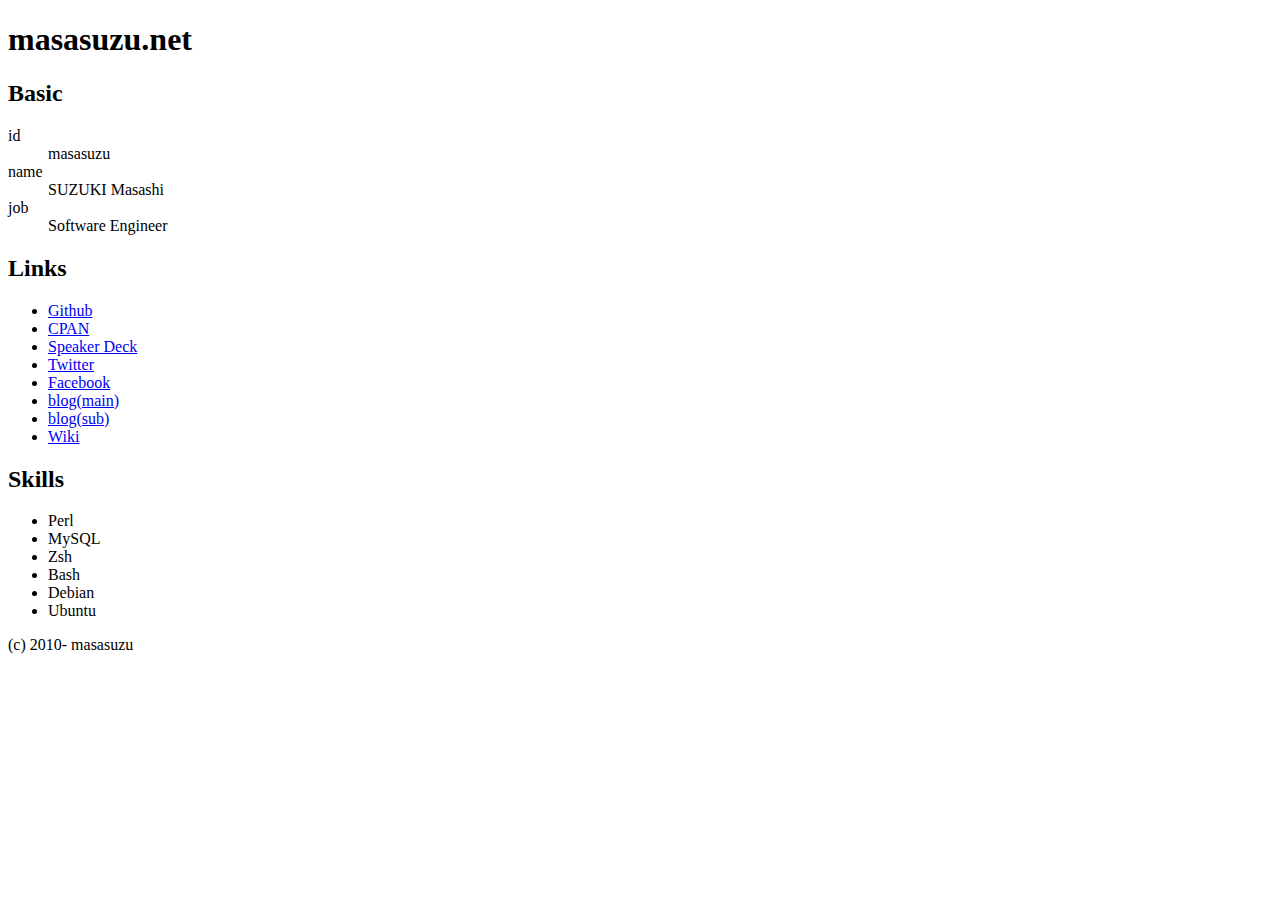
==== index.html @ f71bf0a5 "trivial" ====
<!DOCTYPE html>
<html lang="ja">
  <head>
    <meta charset="UTF-8">
    <meta name="author" content="masasuzu">
    <title>masasuzu.net</title>
  </head>

  <body>
    <header>
      <h1>masasuzu.net</h1>
    </header>

    <section>
      <h2>Basic</h2>
      <dl>
        <dt>id</dt><dd>masasuzu</dd>
        <dt>name</dt><dd>SUZUKI Masashi</dd>
        <dt>job</dt><dd>Software Engineer</dd>
      </dl>
    </section>

    <section>
      <h2>Links</h2>
      <ul>
        <li><a href="http://github.com/masasuzu/">Github</a></li>
        <li><a href="https://metacpan.org/author/MASASUZU">CPAN</a></li>
        <li><a href="https://speakerdeck.com/masasuzu">Speaker Deck</a></li>
        <li><a href="http://twitter.com/masasuz">Twitter</a></li>
        <li><a href="http://www.facebook.com/profile.php?id=100000081625214">Facebook</a></li>
        <li><a href="http://masasuzu.hatenablog.jp/">blog(main)</a></li>
        <li><a href="http://masasuzu.hatenadiary.jp/">blog(sub)</a></li>
        <li><a href="http://wiki.masasuzu.net/">Wiki</a></li>
      </ul>
    </section>

    <section>
      <h2>Skills</h2>
      <ul>
        <li>Perl</li>
        <li>MySQL</li>
        <li>Zsh</li>
        <li>Bash</li>
        <li>Debian</li>
        <li>Ubuntu</li>
      </ul>
    </section>

    <footer>
      (c) 2010-  masasuzu
    </footer>
  </body>
</html>
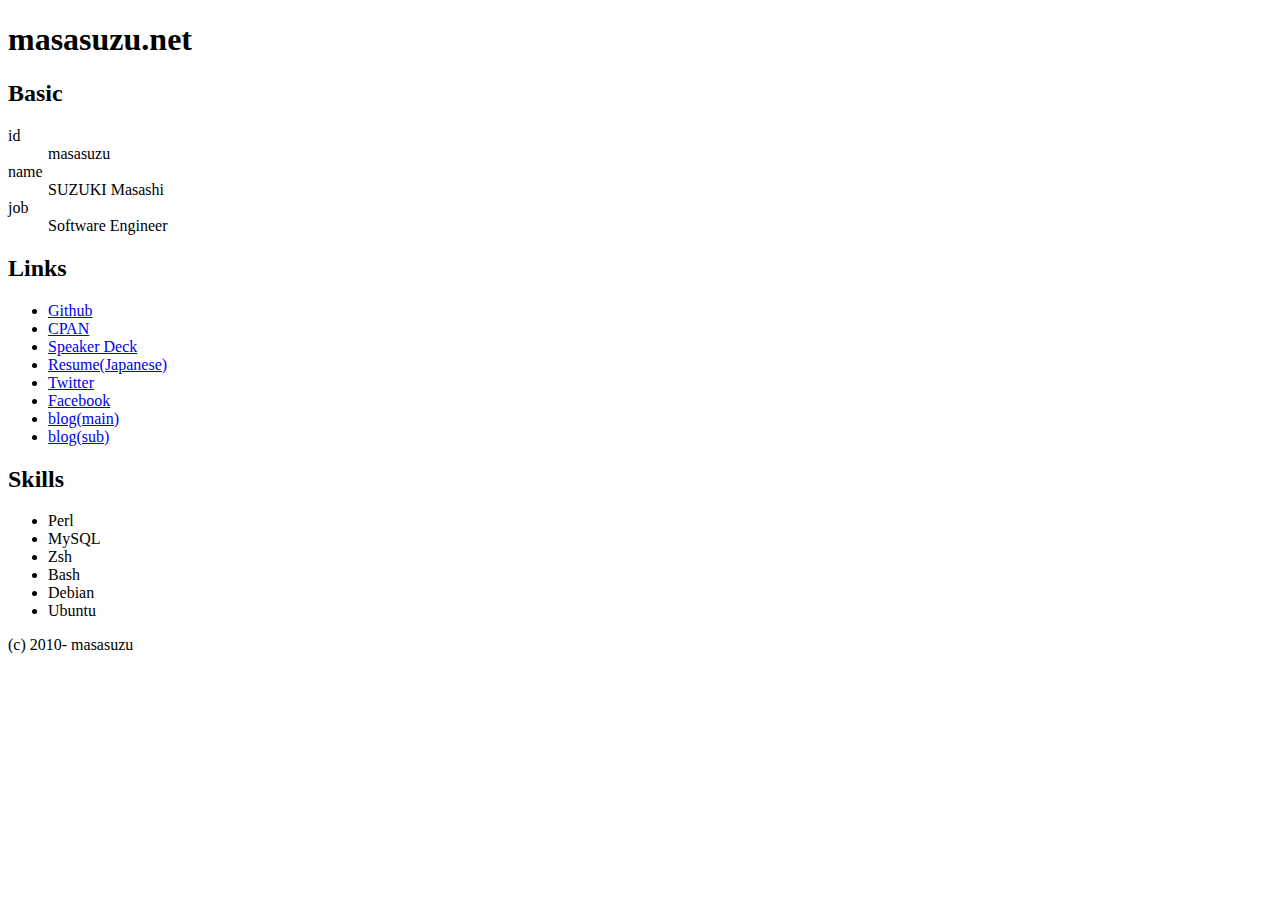
==== commit fb776aaa: "remove wiki link" ====
--- a/index.html
+++ b/index.html
@@ -26,11 +26,11 @@
         <li><a href="http://github.com/masasuzu/">Github</a></li>
         <li><a href="https://metacpan.org/author/MASASUZU">CPAN</a></li>
         <li><a href="https://speakerdeck.com/masasuzu">Speaker Deck</a></li>
+        <li><a href="https://github.com/masasuzu/resume">Resume(Japanese)</a></li>
         <li><a href="http://twitter.com/masasuz">Twitter</a></li>
         <li><a href="http://www.facebook.com/profile.php?id=100000081625214">Facebook</a></li>
         <li><a href="http://masasuzu.hatenablog.jp/">blog(main)</a></li>
         <li><a href="http://masasuzu.hatenadiary.jp/">blog(sub)</a></li>
-        <li><a href="http://wiki.masasuzu.net/">Wiki</a></li>
       </ul>
     </section>
 
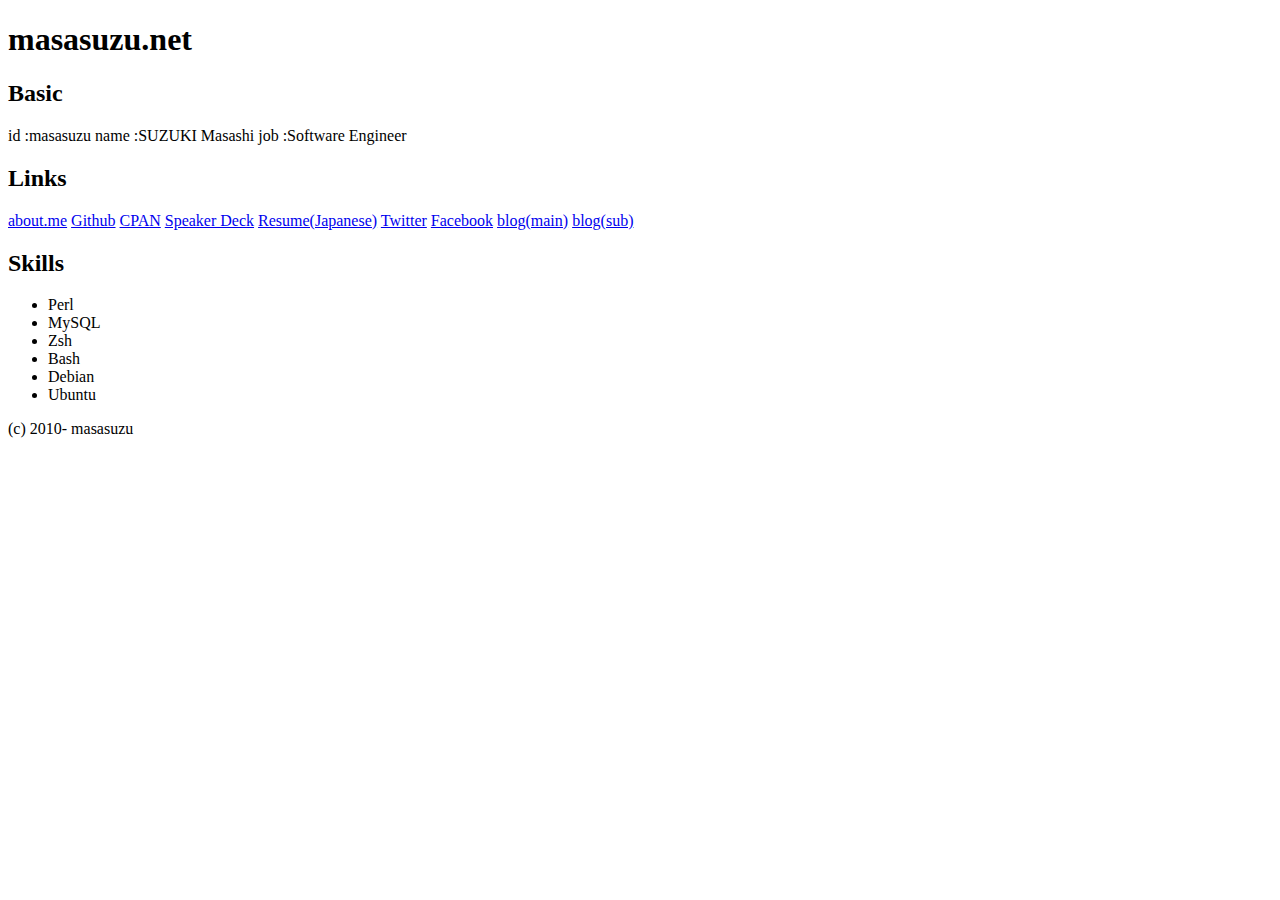
==== commit 7b8e4d3e: "markdownize" ====
--- a/index.html
+++ b/index.html
@@ -7,44 +7,23 @@
   </head>
 
   <body>
-    <header>
-      <h1>masasuzu.net</h1>
-    </header>
+    <script type="text/javascript" src="/js/jquery-2.1.4.min.js"></script>
+    <script type="text/javascript" src="/js/marked.js"></script>
+    <script>
+$(document).ready(function(){
+  var target = $("#markdown_content");
 
-    <section>
-      <h2>Basic</h2>
-      <dl>
-        <dt>id</dt><dd>masasuzu</dd>
-        <dt>name</dt><dd>SUZUKI Masashi</dd>
-        <dt>job</dt><dd>Software Engineer</dd>
-      </dl>
-    </section>
+  $.ajax({
+    url: target[0].attributes["src"].value,
+  }).success(function(data){
+    target.append(marked(data));
+  }).error(function(data){
+    target.append("This content failed to load.");
+  });
+});
+    </script>
 
-    <section>
-      <h2>Links</h2>
-      <ul>
-        <li><a href="http://github.com/masasuzu/">Github</a></li>
-        <li><a href="https://metacpan.org/author/MASASUZU">CPAN</a></li>
-        <li><a href="https://speakerdeck.com/masasuzu">Speaker Deck</a></li>
-        <li><a href="https://github.com/masasuzu/resume">Resume(Japanese)</a></li>
-        <li><a href="http://twitter.com/masasuz">Twitter</a></li>
-        <li><a href="http://www.facebook.com/profile.php?id=100000081625214">Facebook</a></li>
-        <li><a href="http://masasuzu.hatenablog.jp/">blog(main)</a></li>
-        <li><a href="http://masasuzu.hatenadiary.jp/">blog(sub)</a></li>
-      </ul>
-    </section>
-
-    <section>
-      <h2>Skills</h2>
-      <ul>
-        <li>Perl</li>
-        <li>MySQL</li>
-        <li>Zsh</li>
-        <li>Bash</li>
-        <li>Debian</li>
-        <li>Ubuntu</li>
-      </ul>
-    </section>
+    <div id="markdown_content" src="/src/index.md"></div>
 
     <footer>
       (c) 2010-  masasuzu
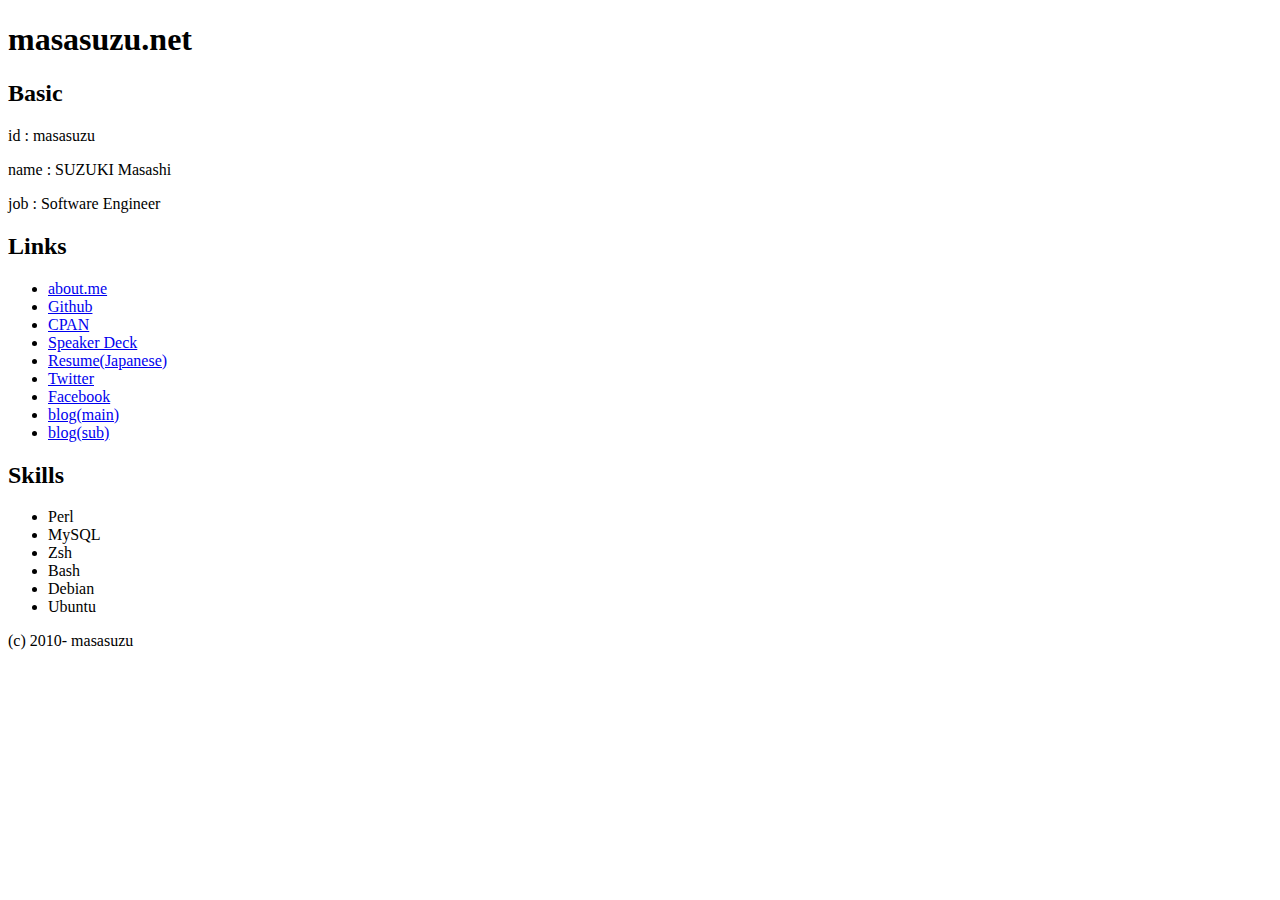
==== commit aab8792b: "update" ====
--- a/index.html
+++ b/index.html
@@ -11,19 +11,19 @@
     <script type="text/javascript" src="/js/marked.js"></script>
     <script>
 $(document).ready(function(){
-  var target = $("#markdown_content");
+  var target = $("#content");
 
   $.ajax({
     url: target[0].attributes["src"].value,
   }).success(function(data){
     target.append(marked(data));
   }).error(function(data){
-    target.append("This content failed to load.");
+    target.append("failed to load.");
   });
 });
     </script>
 
-    <div id="markdown_content" src="/src/index.md"></div>
+    <div id="content" src="/src/index.md"></div>
 
     <footer>
       (c) 2010-  masasuzu
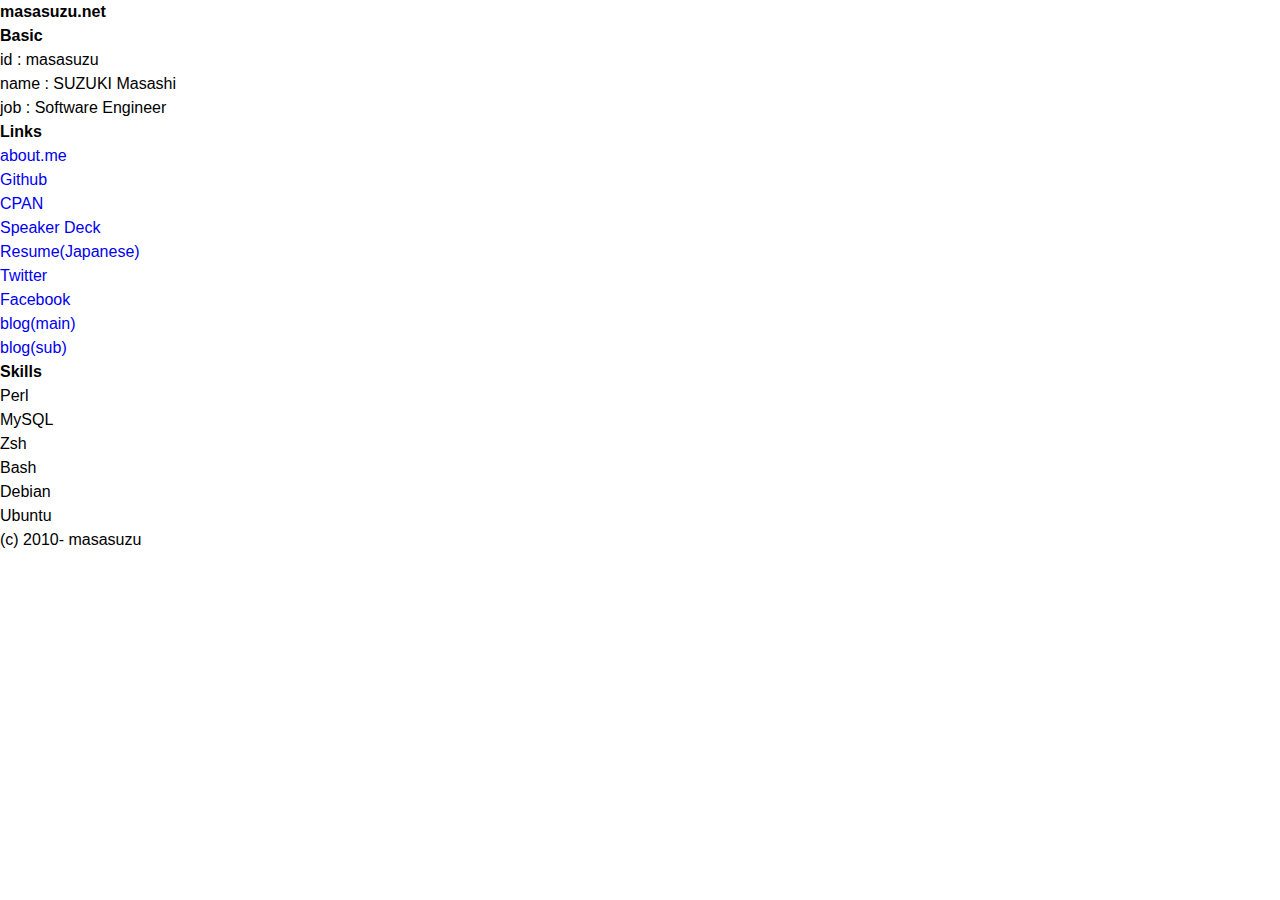
==== commit 919ff9bb: "add css" ====
--- a/index.html
+++ b/index.html
@@ -3,12 +3,19 @@
   <head>
     <meta charset="UTF-8">
     <meta name="author" content="masasuzu">
+    <link href="/css/sanitize.css" rel="stylesheet" />
     <title>masasuzu.net</title>
   </head>
 
   <body>
+    <div id="content" src="/src/index.md"></div>
+
+    <footer>
+      (c) 2010-  masasuzu
+    </footer>
+
     <script type="text/javascript" src="/js/jquery-2.1.4.min.js"></script>
-    <script type="text/javascript" src="/js/marked.js"></script>
+    <script type="text/javascript" src="/js/markit.js"></script>
     <script>
 $(document).ready(function(){
   var target = $("#content");
@@ -22,11 +29,5 @@
   });
 });
     </script>
-
-    <div id="content" src="/src/index.md"></div>
-
-    <footer>
-      (c) 2010-  masasuzu
-    </footer>
   </body>
 </html>
--- a/css/sanitize.css
+++ b/css/sanitize.css
@@ -0,0 +1,287 @@
+/*! sanitize.css v3.0.0 | CC0 1.0 Public Domain | github.com/10up/sanitize.css */
+
+/*
+ * Normalization
+ */
+
+audio:not([controls]) {
+	display: none; /* Chrome 44-, iOS 8+, Safari 9+ */
+}
+
+button {
+	overflow: visible; /* Internet Explorer 11- */
+	-webkit-appearance: button; /* iOS 8+ */
+}
+
+details {
+	display: block; /* Edge 12+, Firefox 40+, Internet Explorer 11-, Windows Phone 8.1+ */
+}
+
+html {
+	-ms-overflow-style: -ms-autohiding-scrollbar; /* Edge 12+, Internet Explorer 11- */
+	overflow-y: scroll; /* All browsers without overlaying scrollbars */
+	-webkit-text-size-adjust: 100%; /* iOS 8+ */
+}
+
+input {
+	-webkit-border-radius: 0 /* iOS 8+ */
+}
+
+input[type="button"], input[type="reset"], input[type="submit"] {
+	-webkit-appearance: button;/* iOS 8+ */
+}
+
+input[type="number"] {
+	width: auto;/* Firefox 36+ */
+}
+
+input[type="search"] {
+	-webkit-appearance: textfield;/* Chrome 45+, Safari 9+ */
+}
+
+input[type="search"]::-webkit-search-cancel-button, input[type="search"]::-webkit-search-decoration {
+	-webkit-appearance: none;/* Chrome 45+, Safari 9+ */
+}
+
+main {
+	display: block; /* Android 4.3-, Internet Explorer 11-, Windows Phone 8.1+ */
+}
+
+pre {
+	overflow: auto; /* Internet Explorer 11- */
+}
+
+progress {
+	display: inline-block; /* Internet Explorer 11-, Windows Phone 8.1+ */
+}
+
+small {
+	font-size: 75%; /* All browsers */
+}
+
+summary {
+	display: block; /* Firefox 40+, Internet Explorer 11-, Windows Phone 8.1+ */
+}
+
+svg:not(:root) {
+	overflow: hidden; /* Internet Explorer 11- */
+}
+
+template {
+	display: none; /* Android 4.3-, Internet Explorer 11-, iOS 7-, Safari 7-, Windows Phone 8.1+ */
+}
+
+textarea {
+	overflow: auto; /* Edge 12+, Internet Explorer 11- */
+}
+
+[hidden] {
+	display: none; /* Internet Explorer 10- */
+}
+
+/*
+ * Universal inheritance
+ */
+
+*,
+:before,
+:after {
+	box-sizing: inherit;
+}
+
+* {
+	font-size: inherit;
+	line-height: inherit;
+}
+
+:before,
+:after {
+	text-decoration: inherit;
+	vertical-align: inherit;
+}
+
+
+
+/*
+ * Opinionated defaults
+ */
+
+/* specify the border style and width of all elements */
+
+*,
+:before,
+:after {
+	border-style: solid;
+	border-width: 0;
+}
+
+/* specify the core styles of all elements */
+
+* {
+	background-repeat: no-repeat;
+	margin: 0;
+	padding: 0;
+}
+
+/* specify the root styles of the document */
+
+:root {
+	background-color: #ffffff;
+	box-sizing: border-box;
+	color: #000000;
+	cursor: default;
+	font: 100%/1.5 sans-serif;
+	text-rendering: optimizeLegibility;
+}
+
+/* specify the text decoration of anchors */
+
+a {
+	text-decoration: none;
+}
+
+/* specify the alignment of media elements */
+
+audio,
+canvas,
+iframe,
+img,
+svg,
+video {
+	vertical-align: middle;
+}
+
+/* specify the background color of form elements */
+
+button,
+input,
+select,
+textarea {
+	background-color: transparent;
+}
+
+/* specify the inherited color and font of form elements */
+
+button,
+input,
+select,
+textarea {
+	color: inherit;
+	font-family: inherit;
+	font-style: inherit;
+	font-weight: inherit;
+}
+
+/* specify the minimum height of form elements */
+
+button,
+[type="button"],
+[type="date"],
+[type="datetime"],
+[type="datetime-local"],
+[type="email"],
+[type="month"],
+[type="number"],
+[type="password"],
+[type="reset"],
+[type="search"],
+[type="submit"],
+[type="tel"],
+[type="text"],
+[type="time"],
+[type="url"],
+[type="week"],
+select,
+textarea {
+	min-height: 1.5em;
+}
+
+/* specify the font family of code elements */
+
+code,
+kbd,
+pre,
+samp {
+	font-family: monospace, monospace;
+}
+
+/* specify the list style of nav lists */
+
+nav ol,
+nav ul {
+	list-style: none;
+}
+
+/* specify the standard appearance of selects */
+
+select {
+	-moz-appearance: none;    /* Firefox 40+ */
+	-webkit-appearance: none /* Chrome 45+ */
+}
+
+select::-ms-expand {
+	display: none;/* Edge 12+, Internet Explorer 11- */
+}
+
+select::-ms-value {
+	color: currentColor;/* Edge 12+, Internet Explorer 11- */
+}
+
+/* specify the border styling of tables */
+
+table {
+	border-collapse: collapse;
+	border-spacing: 0;
+}
+
+/* specify the resizability of textareas */
+
+textarea {
+	resize: vertical;
+}
+
+/* specify the background color, font color, and drop shadow of text selections */
+
+::-moz-selection {
+	background-color: #b3d4fc; /* required when declaring ::selection */
+	color: #4c2b03;
+	text-shadow: none;
+}
+
+::selection {
+	background-color: #b3d4fc; /* required when declaring ::selection */
+	color: #4c2b03;
+	text-shadow: none;
+}
+
+/* specify the progress cursor of updating elements */
+
+[aria-busy="true"] {
+	cursor: progress;
+}
+
+/* specify the pointer cursor of trigger elements */
+
+[aria-controls] {
+	cursor: pointer;
+}
+
+/* specify the unstyled cursor of disabled, not-editable, or otherwise inoperable elements */
+
+[aria-disabled] {
+	cursor: default;
+}
+
+/* specify the style of visually hidden yet accessible elements */
+
+[hidden][aria-hidden="false"] {
+	clip: rect(0 0 0 0);
+	display: inherit;
+	position: absolute
+}
+
+[hidden][aria-hidden="false"]:focus {
+	clip: auto;
+}
+
+/*# sourceMappingURL=sanitize.css.map */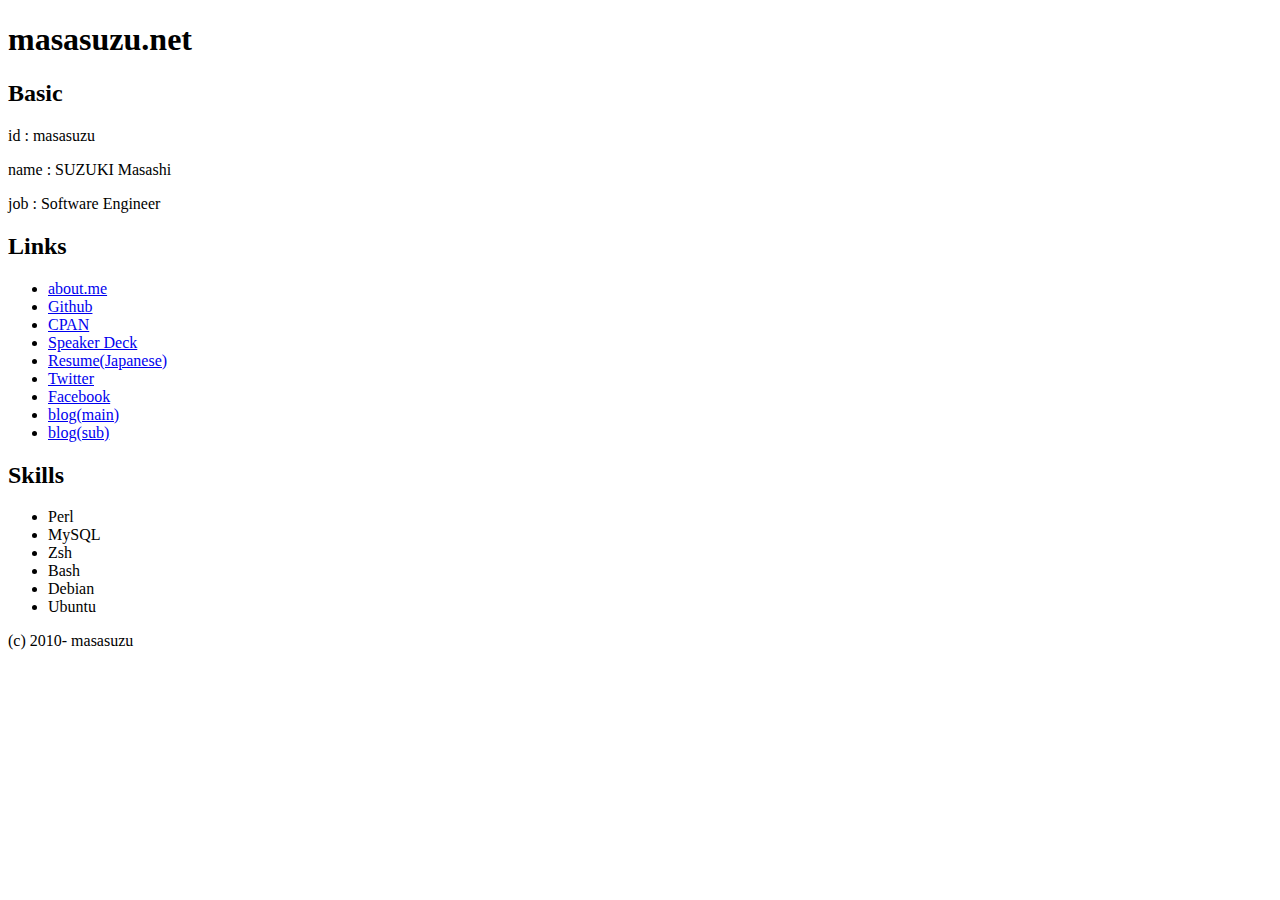
==== commit 75caf3ee: "add css" ====
--- a/index.html
+++ b/index.html
@@ -3,7 +3,7 @@
   <head>
     <meta charset="UTF-8">
     <meta name="author" content="masasuzu">
-    <link href="/css/sanitize.css" rel="stylesheet" />
+    <link rel="stylesheet" href="http://yui.yahooapis.com/pure/0.6.0/pure-min.css">
     <title>masasuzu.net</title>
   </head>
 
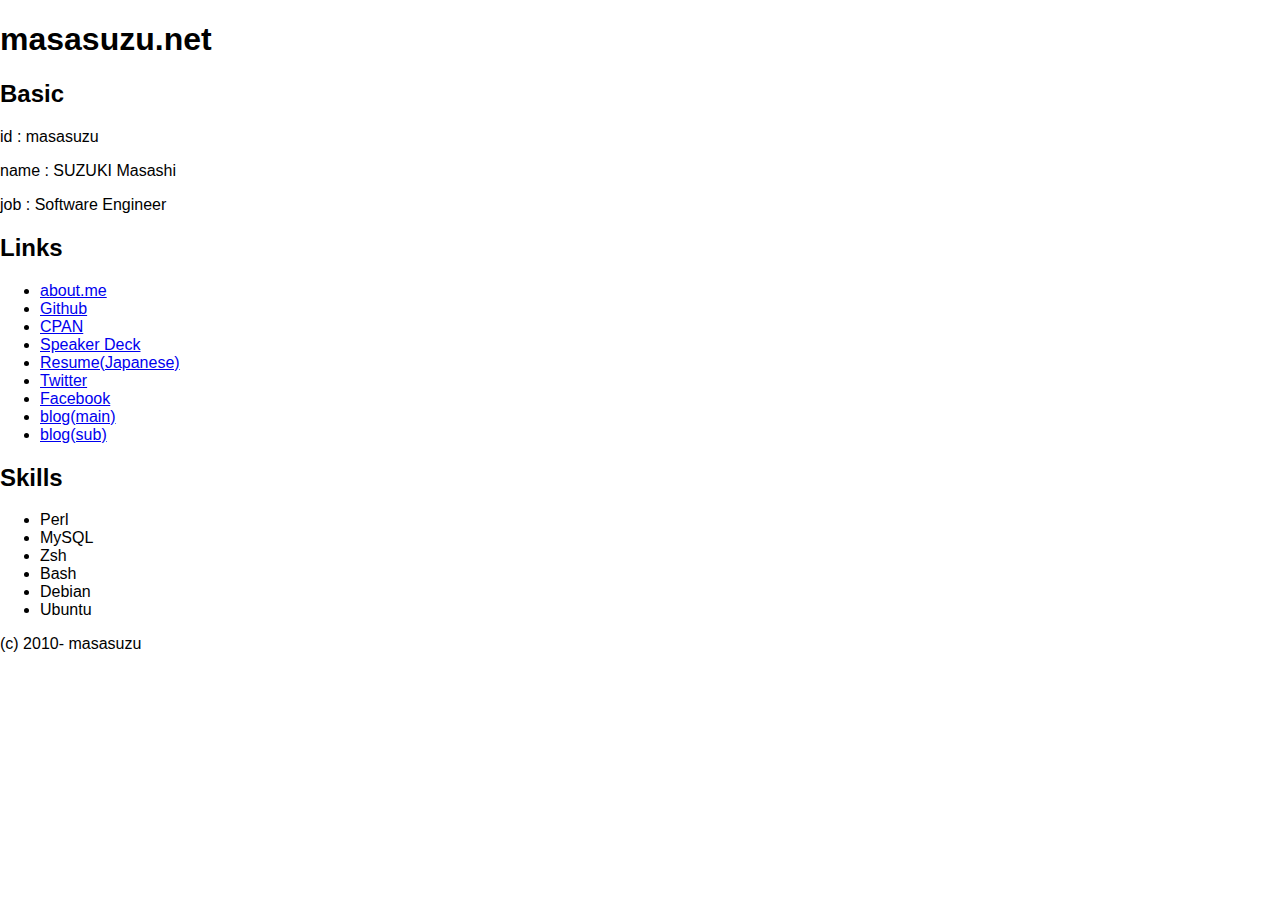
==== commit b659298b: "localにおく" ====
--- a/index.html
+++ b/index.html
@@ -3,7 +3,7 @@
   <head>
     <meta charset="UTF-8">
     <meta name="author" content="masasuzu">
-    <link rel="stylesheet" href="http://yui.yahooapis.com/pure/0.6.0/pure-min.css">
+    <link rel="stylesheet" href="/css/pure-min.css">
     <title>masasuzu.net</title>
   </head>
 
